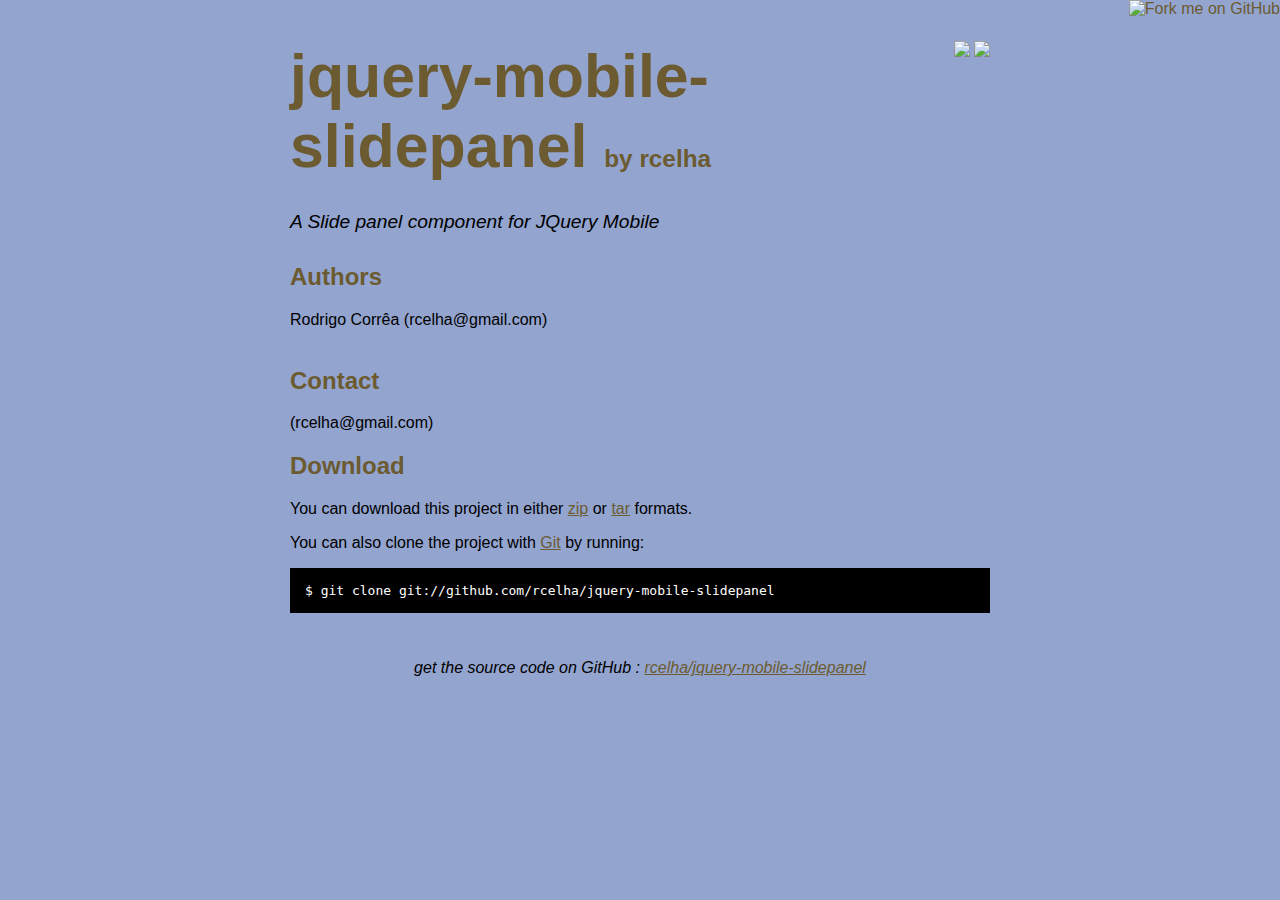
==== index.html @ 325b4682 "github generated gh-pages branch" ====
<!DOCTYPE html>
<html>
<head>
  <meta charset='utf-8'>

  <title>rcelha/jquery-mobile-slidepanel @ GitHub</title>

  <style type="text/css">
    body {
      margin-top: 1.0em;
      background-color: #93a4cf;
      font-family: Helvetica, Arial, FreeSans, san-serif;
      color: #000000;
    }
    #container {
      margin: 0 auto;
      width: 700px;
    }
    h1 { font-size: 3.8em; color: #6c5b30; margin-bottom: 3px; }
    h1 .small { font-size: 0.4em; }
    h1 a { text-decoration: none }
    h2 { font-size: 1.5em; color: #6c5b30; }
    h3 { text-align: center; color: #6c5b30; }
    a { color: #6c5b30; }
    .description { font-size: 1.2em; margin-bottom: 30px; margin-top: 30px; font-style: italic;}
    .download { float: right; }
    pre { background: #000; color: #fff; padding: 15px;}
    hr { border: 0; width: 80%; border-bottom: 1px solid #aaa}
    .footer { text-align:center; padding-top:30px; font-style: italic; }
  </style>
</head>

<body>
  <a href="http://github.com/rcelha/jquery-mobile-slidepanel"><img style="position: absolute; top: 0; right: 0; border: 0;" src="http://s3.amazonaws.com/github/ribbons/forkme_right_darkblue_121621.png" alt="Fork me on GitHub" /></a>

  <div id="container">

    <div class="download">
      <a href="http://github.com/rcelha/jquery-mobile-slidepanel/zipball/master">
        <img border="0" width="90" src="http://github.com/images/modules/download/zip.png"></a>
      <a href="http://github.com/rcelha/jquery-mobile-slidepanel/tarball/master">
        <img border="0" width="90" src="http://github.com/images/modules/download/tar.png"></a>
    </div>

    <h1><a href="http://github.com/rcelha/jquery-mobile-slidepanel">jquery-mobile-slidepanel</a>
      <span class="small">by <a href="http://github.com/rcelha">rcelha</a></span></h1>

    <div class="description">
      A Slide panel component for JQuery Mobile
    </div>

    <h2>Authors</h2>
<p>Rodrigo Corrêa (rcelha@gmail.com)<br/><br/>      </p>
<h2>Contact</h2>
<p> (rcelha@gmail.com)<br/>      </p>


    <h2>Download</h2>
    <p>
      You can download this project in either
      <a href="http://github.com/rcelha/jquery-mobile-slidepanel/zipball/master">zip</a> or
      <a href="http://github.com/rcelha/jquery-mobile-slidepanel/tarball/master">tar</a> formats.
    </p>
    <p>You can also clone the project with <a href="http://git-scm.com">Git</a>
      by running:
      <pre>$ git clone git://github.com/rcelha/jquery-mobile-slidepanel</pre>
    </p>

    <div class="footer">
      get the source code on GitHub : <a href="http://github.com/rcelha/jquery-mobile-slidepanel">rcelha/jquery-mobile-slidepanel</a>
    </div>

  </div>

  
</body>
</html>
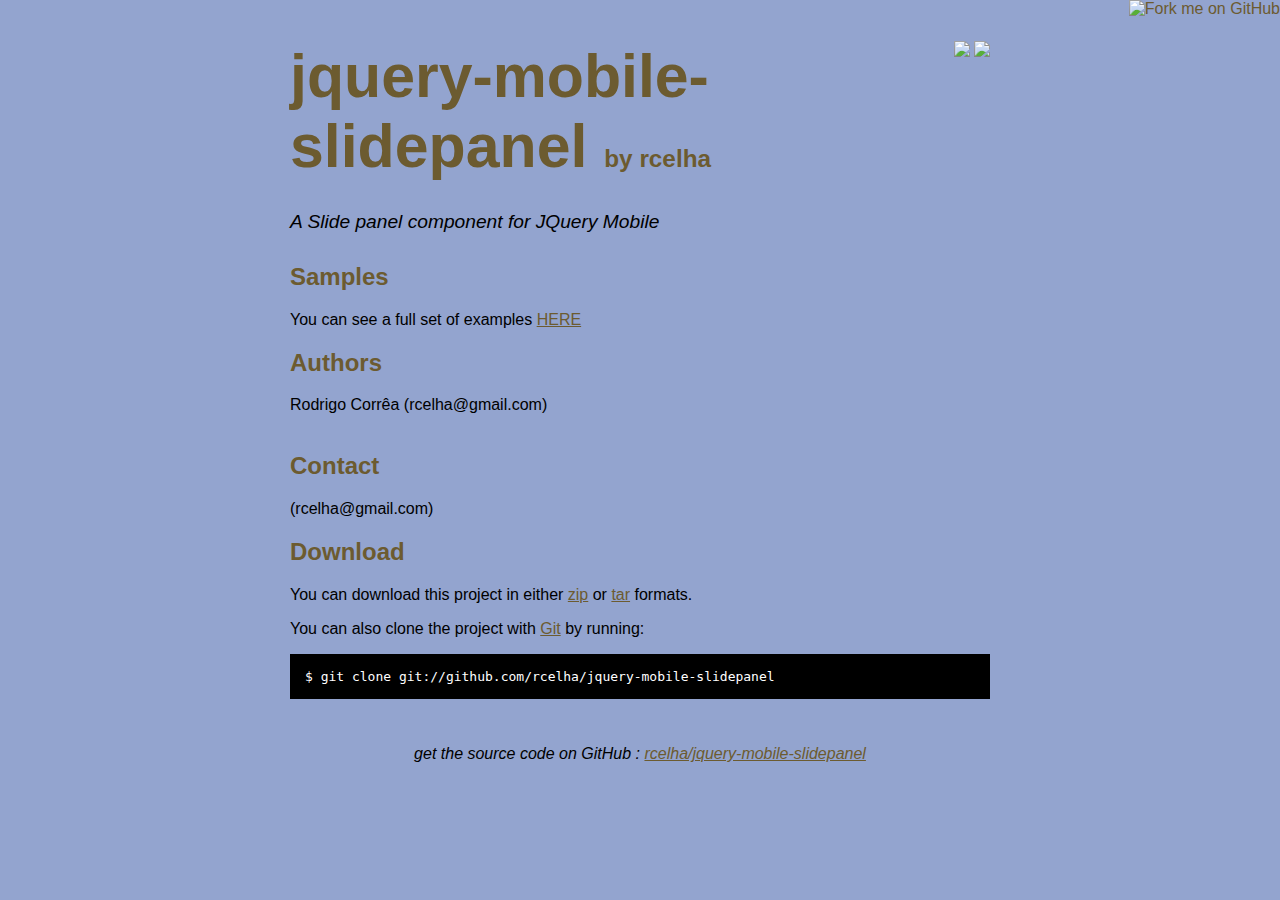
==== commit e1c03ef9: "Adding externals to the gh-pages" ====
--- a/index.html
+++ b/index.html
@@ -49,6 +49,10 @@
       A Slide panel component for JQuery Mobile
     </div>
 
+
+    <h2>Samples</h2>
+    <p>You can see a full set of examples <a href="#">HERE</a></p>
+
     <h2>Authors</h2>
 <p>Rodrigo Corrêa (rcelha@gmail.com) <br/>